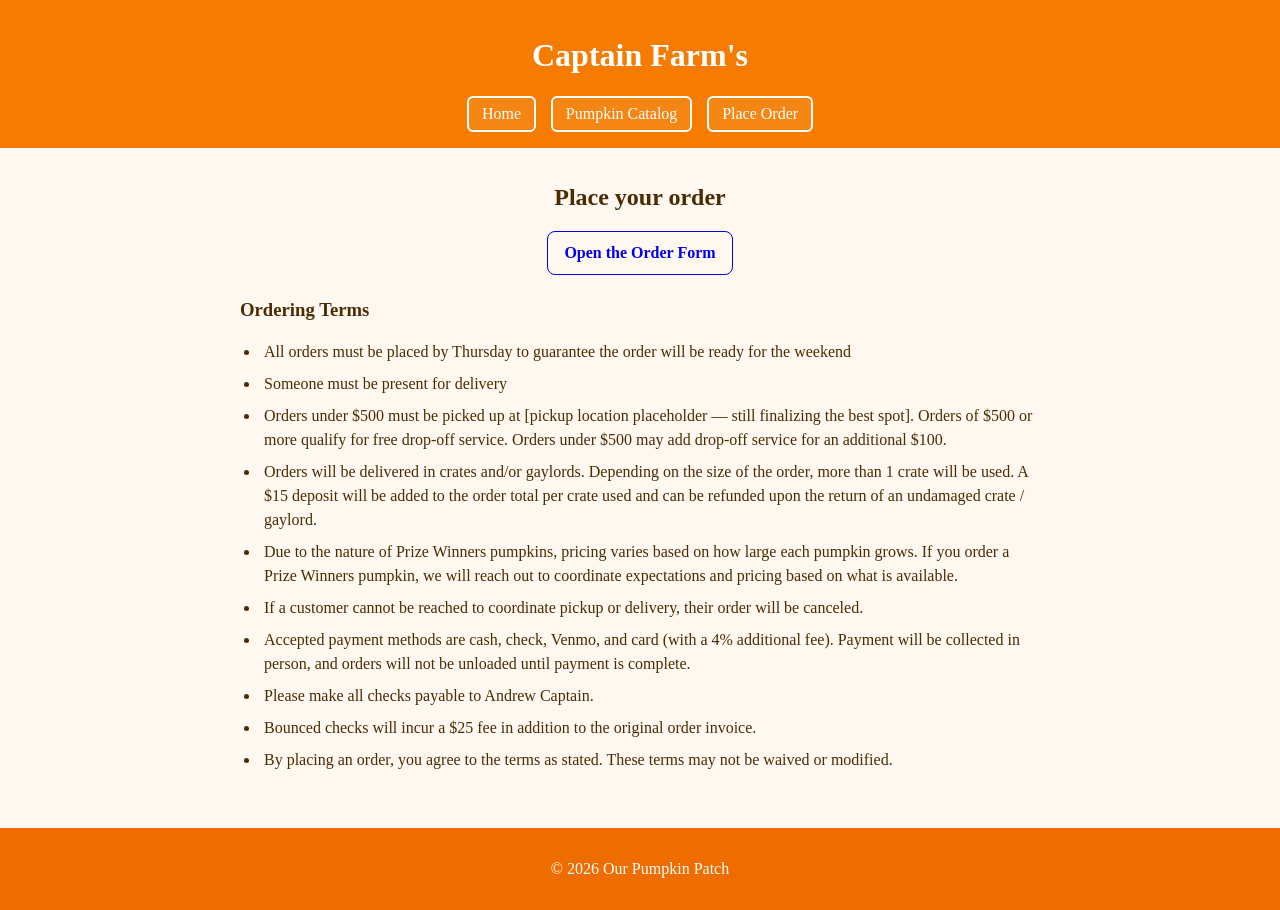
==== order.html @ 61d000d1 "Add files via upload" ====
<!DOCTYPE html>
<html lang="en">
<head>
  <meta charset="UTF-8" />
  <meta name="viewport" content="width=device-width, initial-scale=1.0"/>
  <title>Place Your Order</title>
  <link rel="stylesheet" href="styles.css" />
  <style>
    /* Minimal button styling in case styles.css doesn't define it */
    .cta-button {
      display: inline-block;
      padding: 0.75rem 1rem;
      border-radius: 0.5rem;
      text-decoration: none;
      font-weight: 600;
      border: 1px solid currentColor;
    }

    .order-terms {
      margin: 1.5rem auto 0;
      max-width: 850px;
      text-align: left;
    }

    .order-terms h3 {
      text-align: left;
    }

    .order-terms ul {
      margin: 0.75rem 0 0;
      padding-left: 1.25rem;
      list-style-position: outside;
    }

    .order-terms li {
      margin: 0.5rem 0;
      padding-left: 0.25rem;
      line-height: 1.5;
    }
  </style>
</head>
<body>
  <header>
<h1>Captain Farm's</h1>
    <nav>
      <a href="index.html">Home</a>
      <a href="pumpkins.html">Pumpkin Catalog</a>
      <a href="order.html" aria-current="page">Place Order</a>
    </nav>
  </header>

  <main>
    <section class="order-form">
      <h2>Place your order</h2>
      <p>
        <!-- Order form link -->
        <a class="cta-button" href="https://8tlxqmvrbg.zite.so" target="_blank" rel="noopener noreferrer">
          Open the Order Form
        </a>
      </p>

      <!-- Ordering terms -->
      <section class="order-terms" aria-labelledby="ordering-terms-title">
        <h3 id="ordering-terms-title">Ordering Terms</h3>
        <ul>
          <li>All orders must be placed by Thursday to guarantee the order will be ready for the weekend</li>
          <li>Someone must be present for delivery</li>
          <li>Orders under $500 must be picked up at [pickup location placeholder — still finalizing the best spot]. Orders of $500 or more qualify for free drop-off service. Orders under $500 may add drop-off service for an additional $100.</li>
          <li>Orders will be delivered in crates and/or gaylords. Depending on the size of the order, more than 1 crate will be used. A $15 deposit will be added to the order total per crate used and can be refunded upon the return of an undamaged crate / gaylord.</li>
          <li>Due to the nature of Prize Winners pumpkins, pricing varies based on how large each pumpkin grows. If you order a Prize Winners pumpkin, we will reach out to coordinate expectations and pricing based on what is available.</li>
          <li>If a customer cannot be reached to coordinate pickup or delivery, their order will be canceled.</li>
          <li>Accepted payment methods are cash, check, Venmo, and card (with a 4% additional fee). Payment will be collected in person, and orders will not be unloaded until payment is complete.</li>
          <li>Please make all checks payable to Andrew Captain.</li>
          <li>Bounced checks will incur a $25 fee in addition to the original order invoice.</li>
          <li>By placing an order, you agree to the terms as stated. These terms may not be waived or modified.</li>
        </ul>
      </section>
    </section>
  </main>

  <footer>
    <p>&copy; 2026 Our Pumpkin Patch</p>
  </footer>
</body>
</html>
---- styles.css ----
/* styles.css */
body {
  font-family: 'Georgia', serif;
  background-color: #fff8f0;
  color: #4a2c00;
  margin: 0;
  padding: 0;
}

header {
  background-color: #f57c00;
  color: white;
  padding: 1em 0;
  text-align: center;
}

nav {
  margin-top: 0.5em;
}

nav a {
  display: inline-block;
  margin: 0 0.35em;
  padding: 0.45em 0.8em;
  color: white;
  text-decoration: none;
  border: 2px solid white;
  border-radius: 6px;
  background: rgba(255, 255, 255, 0.08);
}

nav a:hover {
  background: rgba(255, 255, 255, 0.2);
  text-decoration: none;
}

main {
  padding: 1em;
}

.intro,
.catalog,
.order-form {
  max-width: 800px;
  margin: 0 auto;
  text-align: center;
}

.intro img {
  max-width: 90%;
  height: auto;
  border-radius: 10px;
  margin-top: 1em;
}

.pumpkin-grid {
  display: grid;
  grid-template-columns: repeat(auto-fit, minmax(250px, 1fr));
  gap: 1em;
  margin-top: 2em;
}

.pumpkin-card {
  background: #fff3e0;
  border: 1px solid #e0a96d;
  border-radius: 8px;
  padding: 1em;
}

.pumpkin-card img {
  max-width: 100%;
  height: auto;
  border-radius: 6px;
}

form {
  display: flex;
  flex-direction: column;
  gap: 1em;
  text-align: left;
  background: #fff3e0;
  padding: 1.5em;
  border-radius: 8px;
  margin-top: 1em;
}

input, select, textarea {
  padding: 0.5em;
  font-size: 1em;
  border: 1px solid #ccc;
  border-radius: 4px;
}

button {
  padding: 0.7em;
  background-color: #f57c00;
  color: white;
  border: none;
  border-radius: 5px;
  cursor: pointer;
}

button:hover {
  background-color: #e65100;
}

footer {
  background-color: #ef6c00;
  color: white;
  text-align: center;
  padding: 1em 0;
  margin-top: 2em;
}

@media (max-width: 600px) {
  nav {
    padding: 0 1em;
  }

  nav a {
    display: block;
    margin: 0.5em auto;
    max-width: 240px;
  }
}

/* --- Readability & formatting enhancements for pumpkins.html --- */
:root {
  --pumpkin-bg: #fff8f0;
  --card-bg: #fff3e0;
  --ink: #4a2c00;
  --ink-muted: #5c3d0e;
  --accent: #f57c00;
  --accent-deep: #e65100;
  --chip-bg: #fff0d9;
  --chip-border: #e0a96d;
  --update-bg: #fff7e6;
  --update-border: #f6a860;
}

/* Style 1: Card titles (pumpkin names) */
.pumpkin-card .card-title {
  font-family: Georgia, "Times New Roman", serif;
  font-weight: 700;
  font-size: 1.15rem;
  letter-spacing: .02em;
  margin: .25rem 0 .1rem;
  color: var(--ink);
}

/* Style 2: Key/Value meta rows for Avg. Diameter and Price */
.meta.kv {
  display: grid;
  gap: .4rem;
}
.meta.kv .row {
  display: grid;
  grid-template-columns: auto 1fr; /* default; refined by the tweak block below */
  align-items: baseline;
  column-gap: .5rem;
  padding: .25rem .5rem;
  background: var(--chip-bg);
  border: 1px solid var(--chip-border);
  border-radius: .5rem;
}
.meta.kv dt {
  font-variant-caps: small-caps;
  letter-spacing: .04em;
  font-weight: 600;
  color: var(--ink-muted);
  font-size: .82rem;
  margin: 0;
}
.meta.kv dd {
  margin: 0;
  font-weight: 700;
  font-variant-numeric: tabular-nums;
  font-size: .95rem;
  color: var(--ink);
}
.meta.kv .price {
  font-weight: 800;
}

/* optional small icon before labels (used for Price) */
.meta.kv dt[data-icon]:before {
  content: attr(data-icon);
  margin-right: .35rem;
  font-weight: 700;
}

/* Style 3: "Update" pill to flag missing values */
.update-flag {
  display: inline-block;
  padding: .2rem .5rem;
  border-radius: 999px;
  background: var(--update-bg);
  border: 1px dashed var(--update-border);
  text-transform: uppercase;
  letter-spacing: .06em;
  font-weight: 700;
  font-size: .75rem;
  color: var(--ink-muted);
}

/* Subtle card lift & spacing for better legibility */
.pumpkin-card {
  background: var(--card-bg);
  border: 1px solid #e0a96d;
  border-radius: 10px;
  padding: .9em;
  box-shadow: 0 1px 0 rgba(74,44,0,.05), 0 6px 18px rgba(74,44,0,.06);
}
.pumpkin-body {
  display: grid;
  gap: .6rem;
}

/* --- Tweak: align labels and Update pills; remove extra icon on Avg. Diameter --- */
.meta.kv { --label-w: 12ch; }              /* shared label column width inside each card */
.meta.kv .row { grid-template-columns: var(--label-w) 1fr; } /* align "Avg. Diameter" and "$ Price" */
.meta.kv dt { margin-left: 0; text-align: left; }            /* left-align both labels */
.meta.kv dd { display: flex; align-items: center; }          /* keep Update pill aligned across rows */
.meta.kv dd .price { font-weight: inherit; }                 /* safeguard if .price wrapper appears */
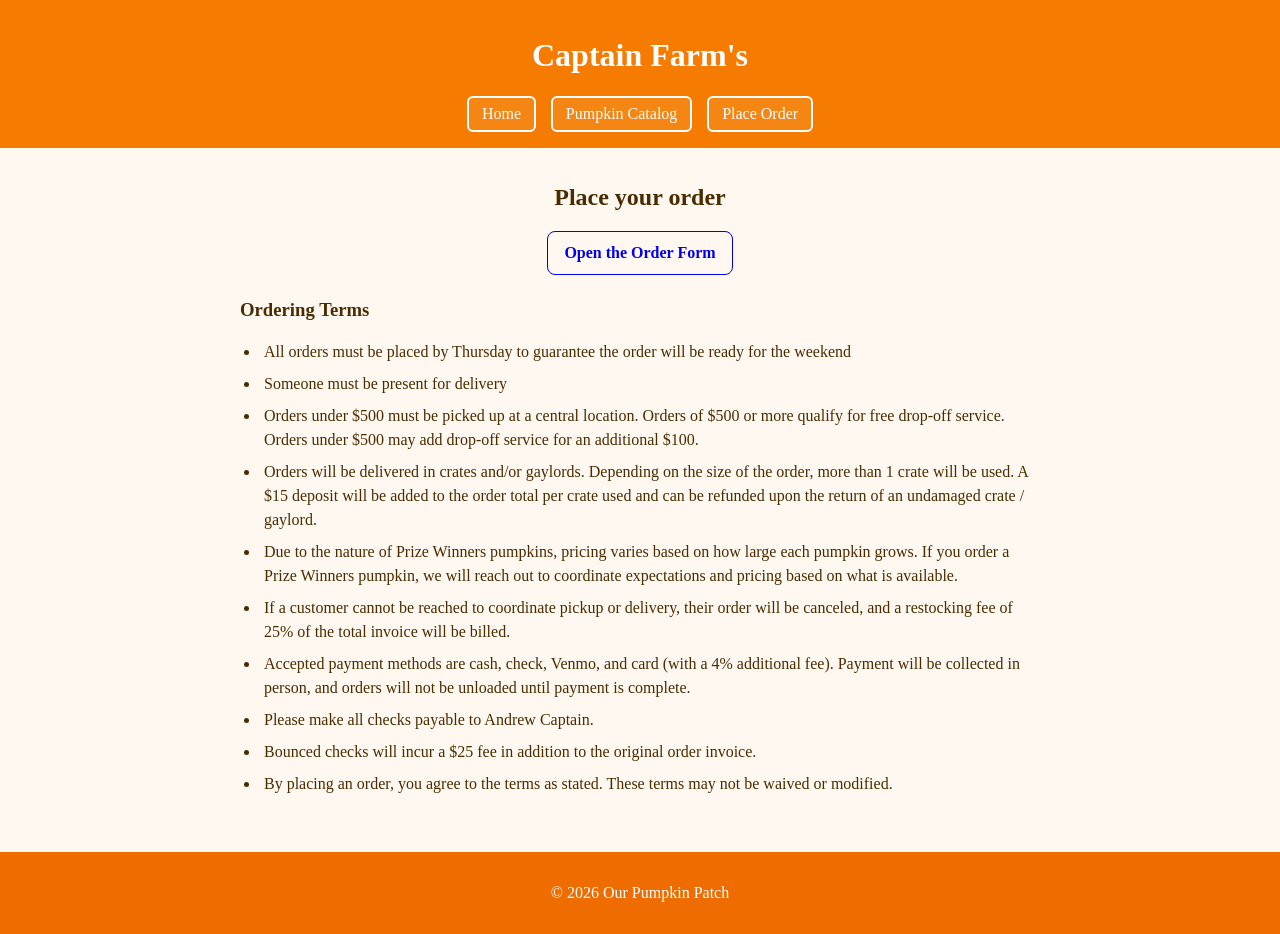
==== commit a6c92c97: "Update order.html" ====
--- a/order.html
+++ b/order.html
@@ -65,10 +65,10 @@
         <ul>
           <li>All orders must be placed by Thursday to guarantee the order will be ready for the weekend</li>
           <li>Someone must be present for delivery</li>
-          <li>Orders under $500 must be picked up at [pickup location placeholder — still finalizing the best spot]. Orders of $500 or more qualify for free drop-off service. Orders under $500 may add drop-off service for an additional $100.</li>
+          <li>Orders under $500 must be picked up at a central location. Orders of $500 or more qualify for free drop-off service. Orders under $500 may add drop-off service for an additional $100.</li>
           <li>Orders will be delivered in crates and/or gaylords. Depending on the size of the order, more than 1 crate will be used. A $15 deposit will be added to the order total per crate used and can be refunded upon the return of an undamaged crate / gaylord.</li>
           <li>Due to the nature of Prize Winners pumpkins, pricing varies based on how large each pumpkin grows. If you order a Prize Winners pumpkin, we will reach out to coordinate expectations and pricing based on what is available.</li>
-          <li>If a customer cannot be reached to coordinate pickup or delivery, their order will be canceled.</li>
+          <li>If a customer cannot be reached to coordinate pickup or delivery, their order will be canceled, and a restocking fee of 25% of the total invoice will be billed. </li>
           <li>Accepted payment methods are cash, check, Venmo, and card (with a 4% additional fee). Payment will be collected in person, and orders will not be unloaded until payment is complete.</li>
           <li>Please make all checks payable to Andrew Captain.</li>
           <li>Bounced checks will incur a $25 fee in addition to the original order invoice.</li>
